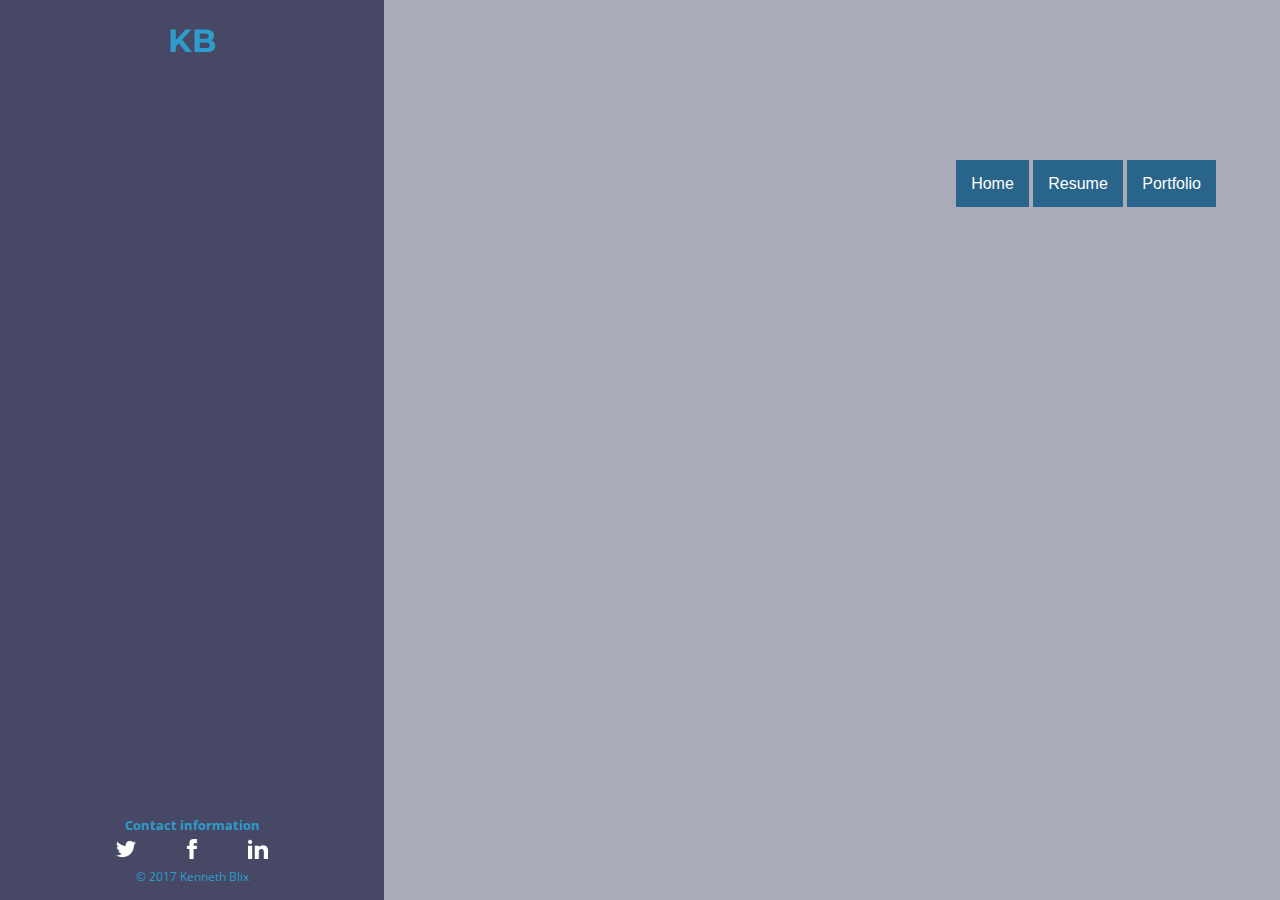
==== portfolio.html @ bad6284c "Making portfolio" ====
<!DOCTYPE html>
<html lang="en">

<head>
    <meta charset="UTF-8">
    <meta name="viewport" content="width=device-width, initial-scale=1.0">
    <meta http-equiv="X-UA-Compatible" content="ie=edge">
    <link rel="stylesheet" type="text/css" href="/css/portfoliostyle.css">
    <link rel="stylesheet" type="text/css" href="/css/normalize.css">
    <link rel="stylesheet" type="text/css" href="/css/responsive.css">
    <link href="https://fonts.googleapis.com/css?family=Montserrat" rel="stylesheet">
    <link href="https://fonts.googleapis.com/css?family=Open+Sans" rel="stylesheet">
    <title>Homepage KB</title>
</head>

<body >

    <heading class="content-heading">
        <h1 class="title">KB</h1>
    </heading>

    <div class="wrapper">
        <div class="dropdown">
            <nav class="dropbtn">Menu</nav>
            <div class="dropdown-content">
                <a href="index.html">Home</a>
                <a href="resume.html">Resume</a>
                <a href="#">Portfolio</a>
            </div>
        </div>

        <div class="content-container">
            
        </div>
        <div class="big-menu-content">
            <div class="big-menu-nav">
                <a href="#">Home</a>
                <a href="resume.html">Resume</a>
                <a href="#">Portfolio</a>
            </div>
        </div>
    </div>

    <footer class="main-footer" id="footer">
        <div class="footer-center">
            <h5 class="footer-text">Contact information</h5>
            <a href="https://twitter.com/BlixKenneth" class="footer-spacing"><img src="img/iconmonstr-twitter-1-240.png" alt="Twitter Logo" class="social-icon"></a>
            <a href="https://www.facebook.com/kenneth.blix.9" class="footer-spacing"><img src="img/iconmonstr-facebook-1-240.png" alt="Facebook Logo" class="social-icon"></a>
            <a href="https://www.linkedin.com/in/kenneth-blix-674a4b63/" class="footer-spacing"><img src="img/iconmonstr-linkedin-1-240.png" alt="Linkedin Logo" class="social-icon"></a>
            <p class="footer-text copyright">&copy; 2017 Kenneth Blix</p>
        </div>
     </footer> 

</body>
</html>
---- css/portfoliostyle.css ----
/**********************************
GLOBAL
***********************************/
*{
    box-sizing: border-box;
}
html {
    position:relative;
    min-height: 100%;
    background: #464866;
  }
  body {
    min-height: 100vh;
  }
/* ---------------------------------------------- */


/**********************************
FONTS
***********************************/
.content-heading, .dropdown{
    font-family: 'Montserrat', sans-serif;
}
.content-container, .footer-text{
    font-family: 'Open Sans', sans-serif;
}
/* ---------------------------------------------- */


/**********************************
COLOR, HEADINGS and p
***********************************/
body {
    display: flex;
    flex-direction: column;
    background: linear-gradient(
        to bottom, 
        #464866 0px, 
        #464866 200px, 
        #AAABB8 200px,
        #AAABB8 5000px
      );
      margin: 0;
      background-repeat: no-repeat;
  }
h1, .footer-text {
    color: #2E9CCA
}
h5, nav, a{
    color: white;
}
/* ---------------------------------------------- */


.wrapper{
    flex: auto;
}
/**********************************
HEADING
***********************************/
.content-heading{
    text-align: center;
}
.dropdown * {
    display: flex;
    flex-direction: column;
    align-items: center;
}
.dropdown {
    width: 100%;
    position: sticky;
    display: inline-block;
    top: -0.8px;
}
/* Change visuals in all the elements inside dropdown */
.dropdown * {
    width: 100%;
    color: white;
    background-color: #29648A;
    border-bottom: 1px solid white;
    cursor: pointer;
}
/* ---------------------------------------------- */


/**********************************
BUTTON "SMALL SCREEN"
***********************************/
.dropbtn{
    border: 1px solid white;
    visibility: visible;
}
/* Content dropdown */
.dropbtn, a{
    padding: 12px 16px;
}
.dropdown-content{
    display: none;
    border: none;
    position: absolute;
    width: 100%;
    text-align: center;
    z-index: 1;
}
/* Links inside the dropdown */
.dropdown-content a {
    text-decoration: none;
    display: block;
}
/* Show dropdown on hover */
.dropdown:hover .dropdown-content{
    visibility: visible;
    display: block;
}
/* Change color of dropdown links on hover */
.dropdown a:hover{
    background-color: #D5D5D5;
    color: #2E9CCA;
}
/* Color change on dropdown button when content is shown */
.dropdown:hover .dropbtn{
    background-color: #D5D5D5;
    color: #6D7993;
    border: 1px solid #6D7993;
    border-top: 1px solid #9099A2;
    border-left: 1px solid #9099A2;
    border-right: 1px solid #9099A2;
}
/* ---------------------------------------------- */


/**********************************
MENU BIG SCREEN
***********************************/
.big-menu-content{
    visibility: hidden;
    display: flex;
    flex-shrink: 0;
    flex-direction: row;
    justify-content: flex-end;
}
.big-menu-nav{
    padding: 50px 0 0 0;
}
.big-menu-nav a{
    padding: 14px 14px;
    text-decoration: none;
    border: 1px solid #29648A;
    background-color: #29648A;
}
.big-menu-nav a:hover{
    border: 1px solid #D5D5D5;
    background-color: #D5D5D5;
    color: #2E9CCA;
}
/* ---------------------------------------------- */


/**********************************
MAIN CONTENT
***********************************/
.content-container{
    height: 100%;
    width: 90%;
    margin: 0 auto;
    text-align: left;
    display: flex;
    flex-direction: column;
    /* ! */
}
.container-picture{
    padding: 30px 0 0 0;
    text-align: center;
}
.main-photo{
    width: 230px;
    box-shadow: 2px 2px 10px 1px black;
}
.container-information{
    text-align: justify;
    text-justify: inter-word;
}
.container-line{
    width: 100px;
    margin: auto;
    border-bottom: 1px solid #464866;
}
/* ---------------------------------------------- */


/**********************************
FOOTER
***********************************/
#footer{
    flex-shrink: 0;
    padding: 15px 0 10px 0;
    background-color: #464866;
}
.social-icon{
    width: 20px;
    height: 20px;
}
.footer-spacing + .footer-spacing{
    margin-left: 10px;
}
.footer-text{
    margin: 5px;
}
.copyright{
    font-size: 12px;
}
.footer-center{
    text-align: center;
}
/* ---------------------------------------------- */
---- css/responsive.css ----
/* 

min-width: 480px: Will target mobile devices in landscape mode and up

min-width: 600px: Targets tablets in portrait mode and up

min-width: 768px: Targets tablets in landscape mode and up

min-width: 1024px: Targets the desktop view

*/

@media screen and (min-width: 480px){
    /**********************************
    INDEX
    ***********************************/
    .content-container > * {
        flex: 1 1 auto;
    }
    .content-container{
        padding-top: 20px;
    }
    .container-picture{
        padding: 0;
        margin-right: 5px;
    }
    .main-photo{
        width: 250px;
    }
    .container-information{
        width: auto;
        padding-left: 20px;
    }
    /**********************************
    RESUMESTYLE
    ***********************************/
    .flex{
        flex-direction: row;
    }
}


@media screen and (min-width: 768px){
    .wrapper{
        width: 95%;
    }
    body{
        background: linear-gradient(
            to right, 
            #464866 0%, 
            #464866 30%, 
            #AAABB8 30%, 
            #AAABB8 100%
          );
    }

    /* HEADING */
/* ---------------------------------------------- */
    .content-heading{
        width: 30%;
    }

    /* DROPDOWN */
/* ---------------------------------------------- */
    .dropbtn{
        border: none;
        visibility: hidden;
    }    
    .dropdown {
        width: 30%;
        visibility: hidden;
    }

    /* WRAPPER */
/* ---------------------------------------------- */

    /* MAIN CONTENT */
/* ---------------------------------------------- */
    .content-container{
        padding-top: 0;
        flex-direction: row;
    }
    .container-picture{
        margin-left: 10%;
    }
    .main-photo{
        width: 300px;
    }
    /* BIG-NAV */
/* ---------------------------------------------- */
    .big-menu-content{
        visibility: visible;
    }

    /* FOOTER */
/* ---------------------------------------------- */
    #footer{
        width: 30%;
        background-color: #464866;
    }
}

@media screen and (min-width: 1000px){
    .main-photo{
        width: 350px;
    }
}
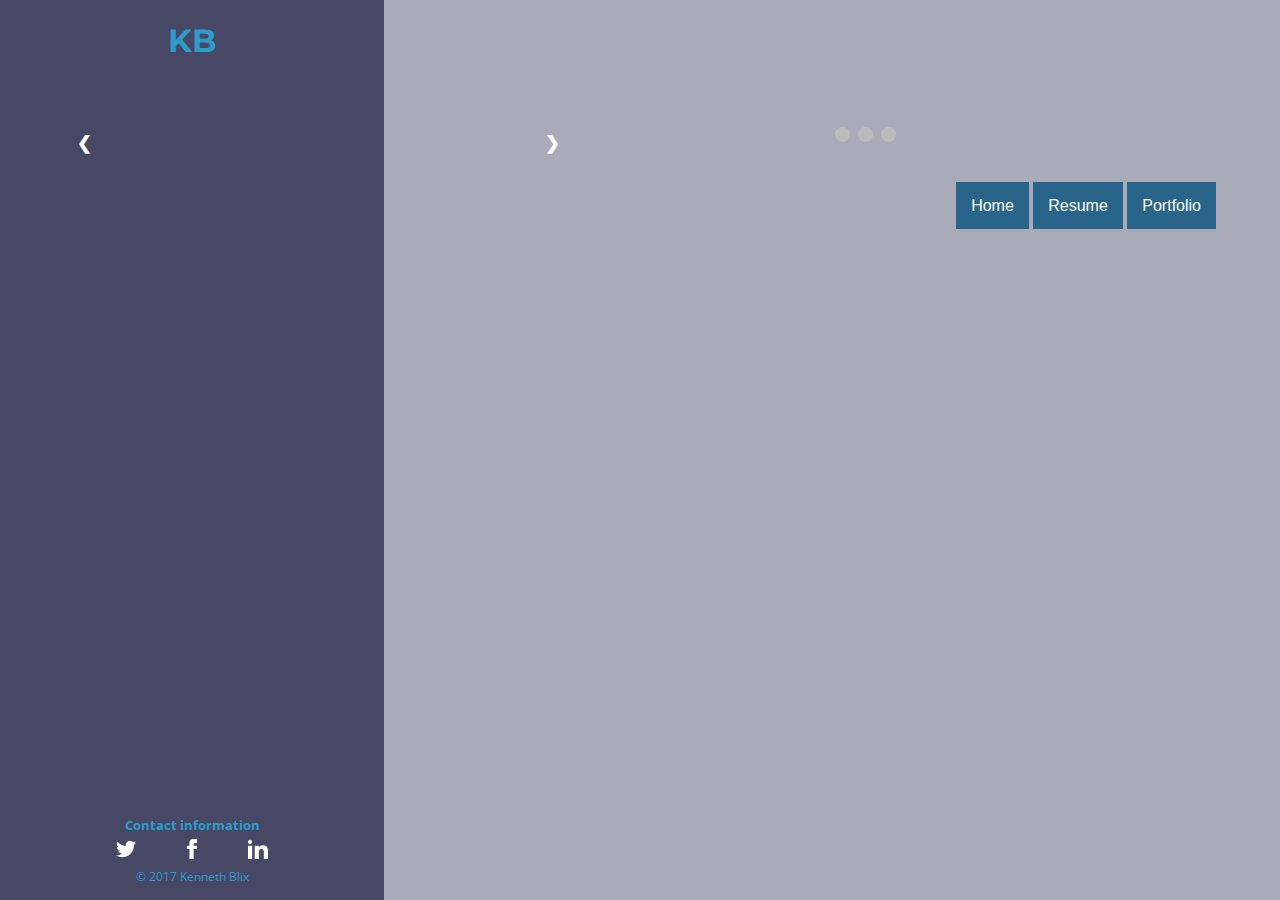
==== commit 8996c79a: "Slideshow" ====
--- a/portfolio.html
+++ b/portfolio.html
@@ -30,7 +30,40 @@
         </div>
 
         <div class="content-container">
+                <!-- Slideshow container -->
+            <div class="slideshow-container">
+
+                <!-- Full-width images with number and caption text -->
+                <div class="mySlides fade">
+                <div class="numbertext">1 / 3</div>
+                <img src="/img/test.png" style="width:100%">
+                <div class="text">Caption Text</div>
+                </div>
             
+                <div class="mySlides fade">
+                <div class="numbertext">2 / 3</div>
+                <img src="/img/test.png" style="width:100%">
+                <div class="text">Caption Two</div>
+                </div>
+            
+                <div class="mySlides fade">
+                <div class="numbertext">3 / 3</div>
+                <img src="/img/test.png" style="width:100%">
+                <div class="text">Caption Three</div>
+                </div>
+            
+                <!-- Next and previous buttons -->
+                <a class="prev" onclick="plusSlides(-1)">&#10094;</a>
+                <a class="next" onclick="plusSlides(1)">&#10095;</a>
+            </div>
+            <br>
+            
+            <!-- The dots/circles -->
+            <div style="text-align:center">
+                <span class="dot" onclick="currentSlide(1)"></span> 
+                <span class="dot" onclick="currentSlide(2)"></span> 
+                <span class="dot" onclick="currentSlide(3)"></span> 
+            </div>
         </div>
         <div class="big-menu-content">
             <div class="big-menu-nav">
--- a/css/portfoliostyle.css
+++ b/css/portfoliostyle.css
@@ -168,23 +168,101 @@
     flex-direction: column;
     /* ! */
 }
-.container-picture{
-    padding: 30px 0 0 0;
-    text-align: center;
-}
-.main-photo{
-    width: 230px;
-    box-shadow: 2px 2px 10px 1px black;
-}
-.container-information{
-    text-align: justify;
-    text-justify: inter-word;
-}
-.container-line{
-    width: 100px;
-    margin: auto;
-    border-bottom: 1px solid #464866;
-}
+* {box-sizing:border-box}
+
+/* Slideshow container */
+.slideshow-container {
+  max-width: 100%;
+  position: relative;
+  margin: auto;
+}
+
+/* Hide the images by default */
+.mySlides {
+    display: none;
+}
+
+/* Next & previous buttons */
+.prev, .next {
+  cursor: pointer;
+  position: absolute;
+  top: 50%;
+  width: auto;
+  margin-top: -22px;
+  padding: 16px;
+  color: white;
+  font-weight: bold;
+  font-size: 18px;
+  transition: 0.6s ease;
+  border-radius: 0 3px 3px 0;
+}
+
+/* Position the "next button" to the right */
+.next {
+  right: 0;
+  border-radius: 3px 0 0 3px;
+}
+
+/* On hover, add a black background color with a little bit see-through */
+.prev:hover, .next:hover {
+  background-color: rgba(0,0,0,0.8);
+}
+
+/* Caption text */
+.text {
+  color: #f2f2f2;
+  font-size: 15px;
+  padding: 8px 12px;
+  position: absolute;
+  bottom: 8px;
+  width: 100%;
+  text-align: center;
+}
+
+/* Number text (1/3 etc) */
+.numbertext {
+  color: #f2f2f2;
+  font-size: 12px;
+  padding: 8px 12px;
+  position: absolute;
+  top: 0;
+}
+
+/* The dots/bullets/indicators */
+.dot {
+  cursor: pointer;
+  height: 15px;
+  width: 15px;
+  margin: 0 2px;
+  background-color: #bbb;
+  border-radius: 50%;
+  display: inline-block;
+  transition: background-color 0.6s ease;
+}
+
+.active, .dot:hover {
+  background-color: #717171;
+}
+
+/* Fading animation */
+.fade {
+  -webkit-animation-name: fade;
+  -webkit-animation-duration: 1.5s;
+  animation-name: fade;
+  animation-duration: 1.5s;
+}
+
+@-webkit-keyframes fade {
+  from {opacity: .4} 
+  to {opacity: 1}
+}
+
+@keyframes fade {
+  from {opacity: .4} 
+  to {opacity: 1}
+}
+
+
 /* ---------------------------------------------- */
 
 
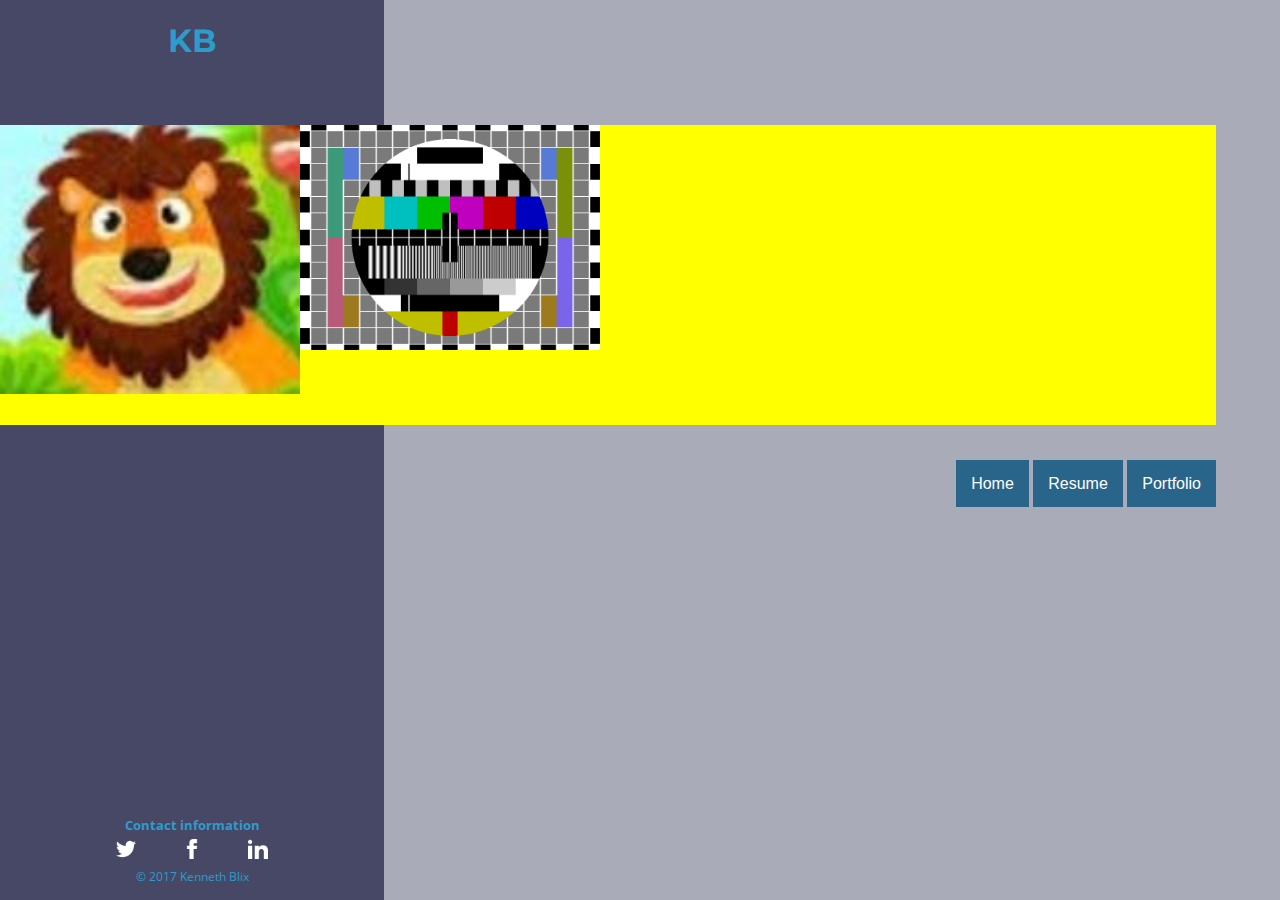
==== commit ebbd77cf: "Trying to make a slider!" ====
--- a/portfolio.html
+++ b/portfolio.html
@@ -28,43 +28,21 @@
                 <a href="#">Portfolio</a>
             </div>
         </div>
+        <div class="content-container">
+            <div class="slider">
+                <div class="slide" id="slide-1">
+                    <img src="/img/Lion.JPG" alt="" class="picture">
+                </div>
+                <div class="slide" id="slide-2">
+                    <img src="/img/test.png" alt="" class="picture">
+                </div>
+                <div class="slide" id="slide-3"></div>
+                <div class="slide" id="slide-4"></div>
+                <div class="slide" id="slide-5"></div>
+            </div>
 
-        <div class="content-container">
-                <!-- Slideshow container -->
-            <div class="slideshow-container">
+        </div>
 
-                <!-- Full-width images with number and caption text -->
-                <div class="mySlides fade">
-                <div class="numbertext">1 / 3</div>
-                <img src="/img/test.png" style="width:100%">
-                <div class="text">Caption Text</div>
-                </div>
-            
-                <div class="mySlides fade">
-                <div class="numbertext">2 / 3</div>
-                <img src="/img/test.png" style="width:100%">
-                <div class="text">Caption Two</div>
-                </div>
-            
-                <div class="mySlides fade">
-                <div class="numbertext">3 / 3</div>
-                <img src="/img/test.png" style="width:100%">
-                <div class="text">Caption Three</div>
-                </div>
-            
-                <!-- Next and previous buttons -->
-                <a class="prev" onclick="plusSlides(-1)">&#10094;</a>
-                <a class="next" onclick="plusSlides(1)">&#10095;</a>
-            </div>
-            <br>
-            
-            <!-- The dots/circles -->
-            <div style="text-align:center">
-                <span class="dot" onclick="currentSlide(1)"></span> 
-                <span class="dot" onclick="currentSlide(2)"></span> 
-                <span class="dot" onclick="currentSlide(3)"></span> 
-            </div>
-        </div>
         <div class="big-menu-content">
             <div class="big-menu-nav">
                 <a href="#">Home</a>
@@ -73,6 +51,11 @@
             </div>
         </div>
     </div>
+
+
+
+
+
 
     <footer class="main-footer" id="footer">
         <div class="footer-center">
--- a/css/portfoliostyle.css
+++ b/css/portfoliostyle.css
@@ -160,109 +160,31 @@
 MAIN CONTENT
 ***********************************/
 .content-container{
+    padding-top: 50px;
     height: 100%;
-    width: 90%;
-    margin: 0 auto;
-    text-align: left;
     display: flex;
     flex-direction: column;
-    /* ! */
-}
-* {box-sizing:border-box}
+    align-items: center;
+    justify-content: center;
+}
 
 /* Slideshow container */
-.slideshow-container {
-  max-width: 100%;
-  position: relative;
-  margin: auto;
-}
-
-/* Hide the images by default */
-.mySlides {
-    display: none;
-}
-
-/* Next & previous buttons */
-.prev, .next {
-  cursor: pointer;
-  position: absolute;
-  top: 50%;
-  width: auto;
-  margin-top: -22px;
-  padding: 16px;
-  color: white;
-  font-weight: bold;
-  font-size: 18px;
-  transition: 0.6s ease;
-  border-radius: 0 3px 3px 0;
-}
-
-/* Position the "next button" to the right */
-.next {
-  right: 0;
-  border-radius: 3px 0 0 3px;
-}
-
-/* On hover, add a black background color with a little bit see-through */
-.prev:hover, .next:hover {
-  background-color: rgba(0,0,0,0.8);
-}
-
-/* Caption text */
-.text {
-  color: #f2f2f2;
-  font-size: 15px;
-  padding: 8px 12px;
-  position: absolute;
-  bottom: 8px;
-  width: 100%;
-  text-align: center;
-}
-
-/* Number text (1/3 etc) */
-.numbertext {
-  color: #f2f2f2;
-  font-size: 12px;
-  padding: 8px 12px;
-  position: absolute;
-  top: 0;
-}
-
-/* The dots/bullets/indicators */
-.dot {
-  cursor: pointer;
-  height: 15px;
-  width: 15px;
-  margin: 0 2px;
-  background-color: #bbb;
-  border-radius: 50%;
-  display: inline-block;
-  transition: background-color 0.6s ease;
-}
-
-.active, .dot:hover {
-  background-color: #717171;
-}
-
-/* Fading animation */
-.fade {
-  -webkit-animation-name: fade;
-  -webkit-animation-duration: 1.5s;
-  animation-name: fade;
-  animation-duration: 1.5s;
-}
-
-@-webkit-keyframes fade {
-  from {opacity: .4} 
-  to {opacity: 1}
-}
-
-@keyframes fade {
-  from {opacity: .4} 
-  to {opacity: 1}
-}
-
-
+.slider {
+    width: 300px;
+    height: 300px;
+    display: flex;
+    overflow-x: auto;
+    -webkit-overflow-scrolling: touch;
+    background-color: yellow;
+  }
+  .slide {
+    width: 300px;
+    flex-shrink: 0;
+    height: 100%;
+  }
+  .picture{
+      width: 100%;
+  }
 /* ---------------------------------------------- */
 
 
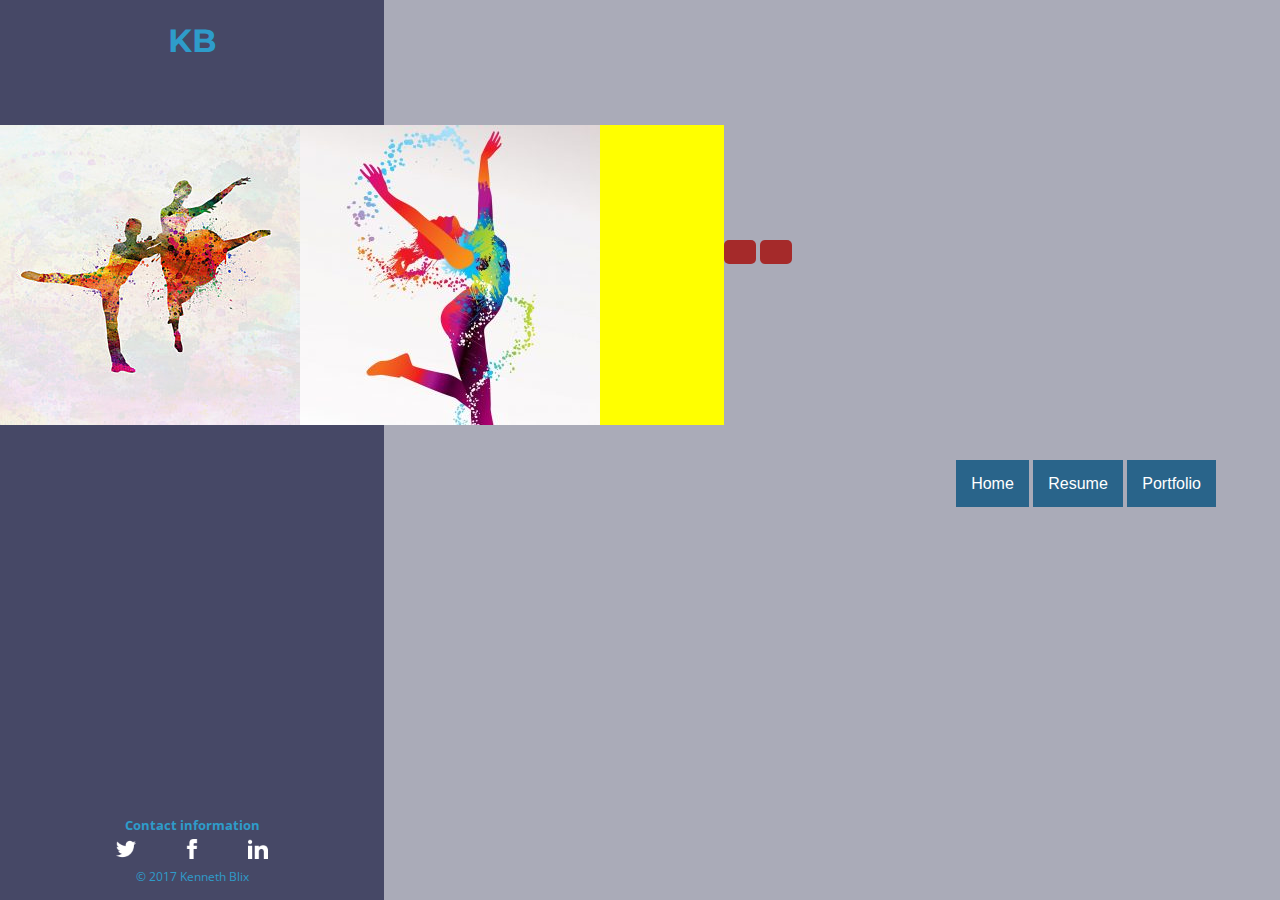
==== commit 40ed074e: "slider in place :: problem with menu" ====
--- a/portfolio.html
+++ b/portfolio.html
@@ -29,18 +29,18 @@
             </div>
         </div>
         <div class="content-container">
-            <div class="slider">
-                <div class="slide" id="slide-1">
-                    <img src="/img/Lion.JPG" alt="" class="picture">
+            <div class="slider-holder">
+                <span id="slider-image-1"></span>
+                <span id="slider-image-2"></span>
+                <div class="image-holder">
+                    <img src="/img/dance1.jpg" class="slider-image" alt="">
+                    <img src="/img/dance2.jpg" class="slider-image" alt="">
                 </div>
-                <div class="slide" id="slide-2">
-                    <img src="/img/test.png" alt="" class="picture">
-                </div>
-                <div class="slide" id="slide-3"></div>
-                <div class="slide" id="slide-4"></div>
-                <div class="slide" id="slide-5"></div>
             </div>
-
+            <div class="button-holder">
+                <a href="#slider-image-1" class="slider-change"></a>
+                <a href="#slider-image-2" class="slider-change"></a>
+            </div>
         </div>
 
         <div class="big-menu-content">
--- a/css/portfoliostyle.css
+++ b/css/portfoliostyle.css
@@ -169,22 +169,57 @@
 }
 
 /* Slideshow container */
-.slider {
+.slider-holder{
     width: 300px;
     height: 300px;
-    display: flex;
-    overflow-x: auto;
-    -webkit-overflow-scrolling: touch;
     background-color: yellow;
-  }
-  .slide {
-    width: 300px;
-    flex-shrink: 0;
-    height: 100%;
-  }
-  .picture{
-      width: 100%;
-  }
+    margin-left: auto;
+    margin-right: auto;
+    margin-top: 0px;
+    text-align: center;
+    overflow: hidden;
+}
+.image-holder{
+    width: 600px;
+    background-color: red;
+    height: 300px;
+    clear: both;
+    position: relative;
+
+    -webkit-transition: left 2s;
+    -moz-transition: left 2s;
+    -o-transition: left 2s;
+    transition: left 2s;
+}
+.slider-image{
+    float: left;
+    margin: 0px;
+    padding: 0px;
+    position: relative;
+}
+#slider-image-1:target ~ .image-holder
+{
+    left: 0px;
+}
+
+#slider-image-2:target ~ .image-holder
+{
+    left: -300px;
+}
+.button-holder
+{
+    position: relative;
+    top: -20px;
+}
+
+.slider-change
+{
+    display: inline-block;
+    height: 10px;
+    width: 10px;
+    border-radius: 5px;
+    background-color: brown;
+}
 /* ---------------------------------------------- */
 
 
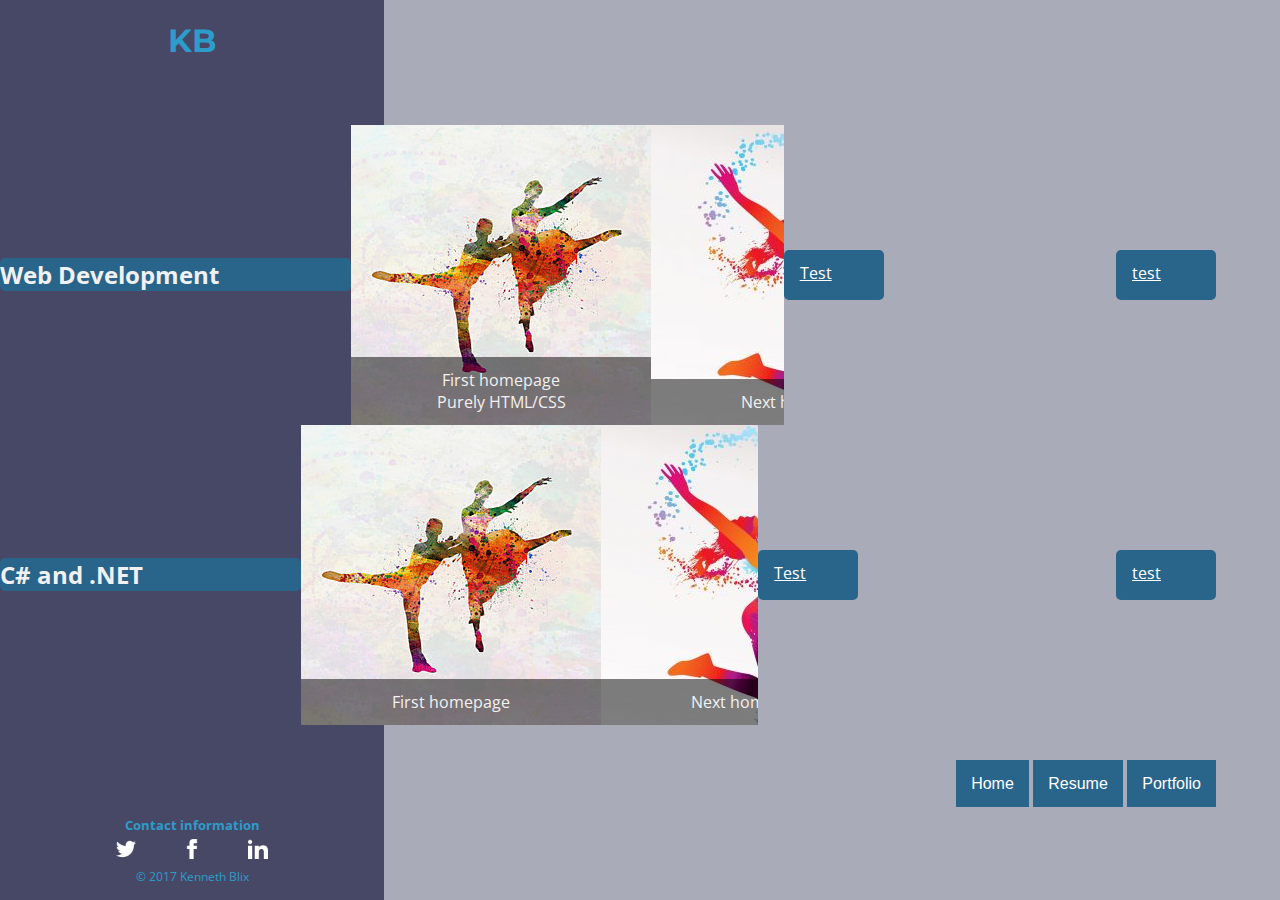
==== commit 3fa64337: "Two slides, making next previos" ====
--- a/portfolio.html
+++ b/portfolio.html
@@ -29,20 +29,47 @@
             </div>
         </div>
         <div class="content-container">
+            <h2 class="container-headline">Web Development</h2>
             <div class="slider-holder">
-                <span id="slider-image-1"></span>
-                <span id="slider-image-2"></span>
+                <span id="slider-webpage-1"></span>
+                <span id="slider-webpage-2"></span>
                 <div class="image-holder">
-                    <img src="/img/dance1.jpg" class="slider-image" alt="">
-                    <img src="/img/dance2.jpg" class="slider-image" alt="">
+                    <div class="slider-image">
+                        <img src="/img/dance1.jpg" class="img" alt="">
+                        <a href="" class="slider-links">First homepage <br> Purely HTML/CSS</a>
+                    </div>
+                    <div class="slider-image">
+                        <img src="/img/dance2.jpg" class="img" alt="">
+                        <a href="" class="slider-links">Next homepage</a>
+                    </div>
                 </div>
             </div>
             <div class="button-holder">
-                <a href="#slider-image-1" class="slider-change"></a>
-                <a href="#slider-image-2" class="slider-change"></a>
+                <a href="#slider-webpage-1" class="slider-change left-slider"></a>
+                <a href="#slider-webpage-2" class="slider-change right-slider"></a>
             </div>
         </div>
-
+        <div class="content-container">
+            <h2 class="container-headline">C# and .NET</h2>
+            <div class="slider-holder">
+                <span id="slider-cprogramming-1"></span>
+                <span id="slider-cprogramming-2"></span>
+                <div class="image-holder">
+                    <div class="slider-image">
+                        <img src="/img/dance1.jpg" class="img" alt="">
+                        <a href="" class="slider-links">First homepage</a>
+                    </div>
+                    <div class="slider-image">
+                        <img src="/img/dance2.jpg" class="img" alt="">
+                        <a href="" class="slider-links">Next homepage</a>
+                    </div>
+                </div>
+            </div>
+            <div class="button-holder">
+                <a href="#slider-cprogramming-1" class="slider-change left-slider"></a>
+                <a href="#slider-cprogramming-2" class="slider-change right-slider"></a>
+            </div>
+        </div>
         <div class="big-menu-content">
             <div class="big-menu-nav">
                 <a href="#">Home</a>
--- a/css/portfoliostyle.css
+++ b/css/portfoliostyle.css
@@ -71,6 +71,7 @@
     position: sticky;
     display: inline-block;
     top: -0.8px;
+    z-index: 100;
 }
 /* Change visuals in all the elements inside dropdown */
 .dropdown * {
@@ -100,7 +101,8 @@
     position: absolute;
     width: 100%;
     text-align: center;
-    z-index: 1;
+    position: absolute;
+    z-index: 40;
 }
 /* Links inside the dropdown */
 .dropdown-content a {
@@ -166,9 +168,15 @@
     flex-direction: column;
     align-items: center;
     justify-content: center;
+    z-index: 0;
 }
 
 /* Slideshow container */
+.container-headline{
+    border-radius: 5px;
+    background-color: #29648A;
+    color: #f1f1f1;
+}
 .slider-holder{
     width: 300px;
     height: 300px;
@@ -192,34 +200,64 @@
     transition: left 2s;
 }
 .slider-image{
+    width: 300px;
+    height: 300px;
     float: left;
     margin: 0px;
     padding: 0px;
     position: relative;
-}
-#slider-image-1:target ~ .image-holder
+
+}
+.slider-links{
+    position: absolute;
+    bottom: 0;
+    left: 0;
+    color: #f1f1f1; 
+    background: rgba(0, 0, 0, 0.5);
+    width: 100%;
+    text-decoration: none;
+}
+#slider-webpage-1:target ~ .image-holder
 {
     left: 0px;
 }
 
-#slider-image-2:target ~ .image-holder
+#slider-webpage-2:target ~ .image-holder
 {
     left: -300px;
 }
+#slider-cprogramming-1:target ~ .image-holder
+{
+    left: 0px;
+}
+
+#slider-cprogramming-2:target ~ .image-holder
+{
+    left: -300px;
+}
 .button-holder
 {
-    position: relative;
-    top: -20px;
+    display: flex;
+    flex-direction: row;
+    width: 300px;
+    justify-content: space-between;
 }
 
 .slider-change
 {
     display: inline-block;
-    height: 10px;
-    width: 10px;
+    height: 50px;
+    width: 100px;
     border-radius: 5px;
-    background-color: brown;
-}
+    background-color: #29648A;
+}
+.right-slider::before{
+    content: "test";
+}
+.left-slider::before{
+    content: "Test";
+}
+
 /* ---------------------------------------------- */
 
 
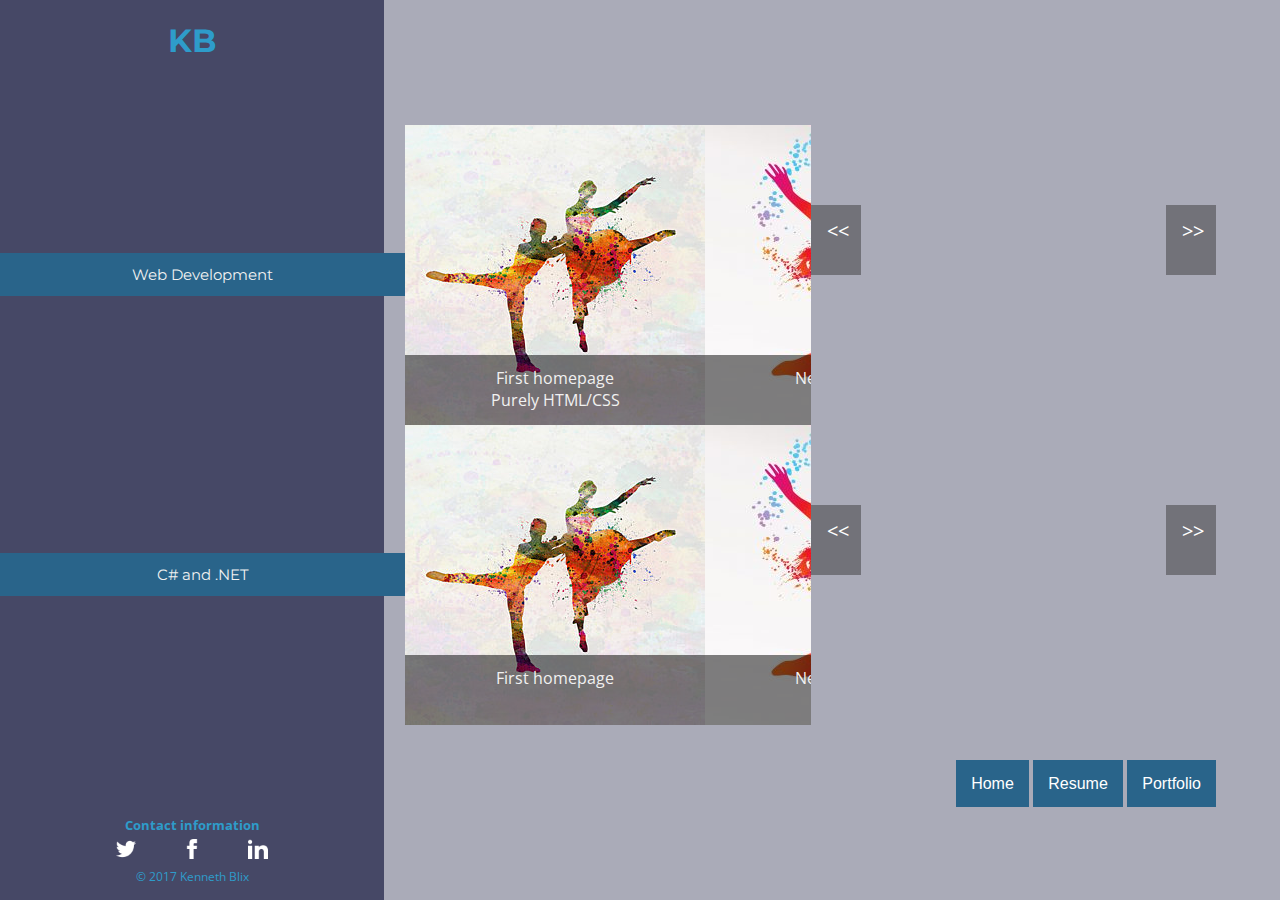
==== commit 5a04288e: "Slider font size and color changes" ====
--- a/portfolio.html
+++ b/portfolio.html
@@ -29,7 +29,7 @@
             </div>
         </div>
         <div class="content-container">
-            <h2 class="container-headline">Web Development</h2>
+            <a class="container-headline">Web Development</a>
             <div class="slider-holder">
                 <span id="slider-webpage-1"></span>
                 <span id="slider-webpage-2"></span>
@@ -50,7 +50,7 @@
             </div>
         </div>
         <div class="content-container">
-            <h2 class="container-headline">C# and .NET</h2>
+            <a class="container-headline">C# and .NET</a>
             <div class="slider-holder">
                 <span id="slider-cprogramming-1"></span>
                 <span id="slider-cprogramming-2"></span>
--- a/css/portfoliostyle.css
+++ b/css/portfoliostyle.css
@@ -18,7 +18,7 @@
 /**********************************
 FONTS
 ***********************************/
-.content-heading, .dropdown{
+.content-heading, .dropdown, .container-headline{
     font-family: 'Montserrat', sans-serif;
 }
 .content-container, .footer-text{
@@ -173,9 +173,12 @@
 
 /* Slideshow container */
 .container-headline{
-    border-radius: 5px;
+    margin-bottom: 0;
+    text-align: center;
     background-color: #29648A;
     color: #f1f1f1;
+    font-size: 15px;
+    width: 300px;
 }
 .slider-holder{
     width: 300px;
@@ -215,6 +218,7 @@
     color: #f1f1f1; 
     background: rgba(0, 0, 0, 0.5);
     width: 100%;
+    height: 70px;
     text-decoration: none;
 }
 #slider-webpage-1:target ~ .image-holder
@@ -245,17 +249,20 @@
 
 .slider-change
 {
+    font-size: 20px;
     display: inline-block;
-    height: 50px;
-    width: 100px;
-    border-radius: 5px;
-    background-color: #29648A;
+    margin-top: -70px;
+    height: 70px;
+    width: 50px;
+    background: rgba(58, 58, 58, 0.5);
+    text-decoration: none;
+    z-index: 2;
 }
 .right-slider::before{
-    content: "test";
+    content: ">>";
 }
 .left-slider::before{
-    content: "Test";
+    content: "<<";
 }
 
 /* ---------------------------------------------- */
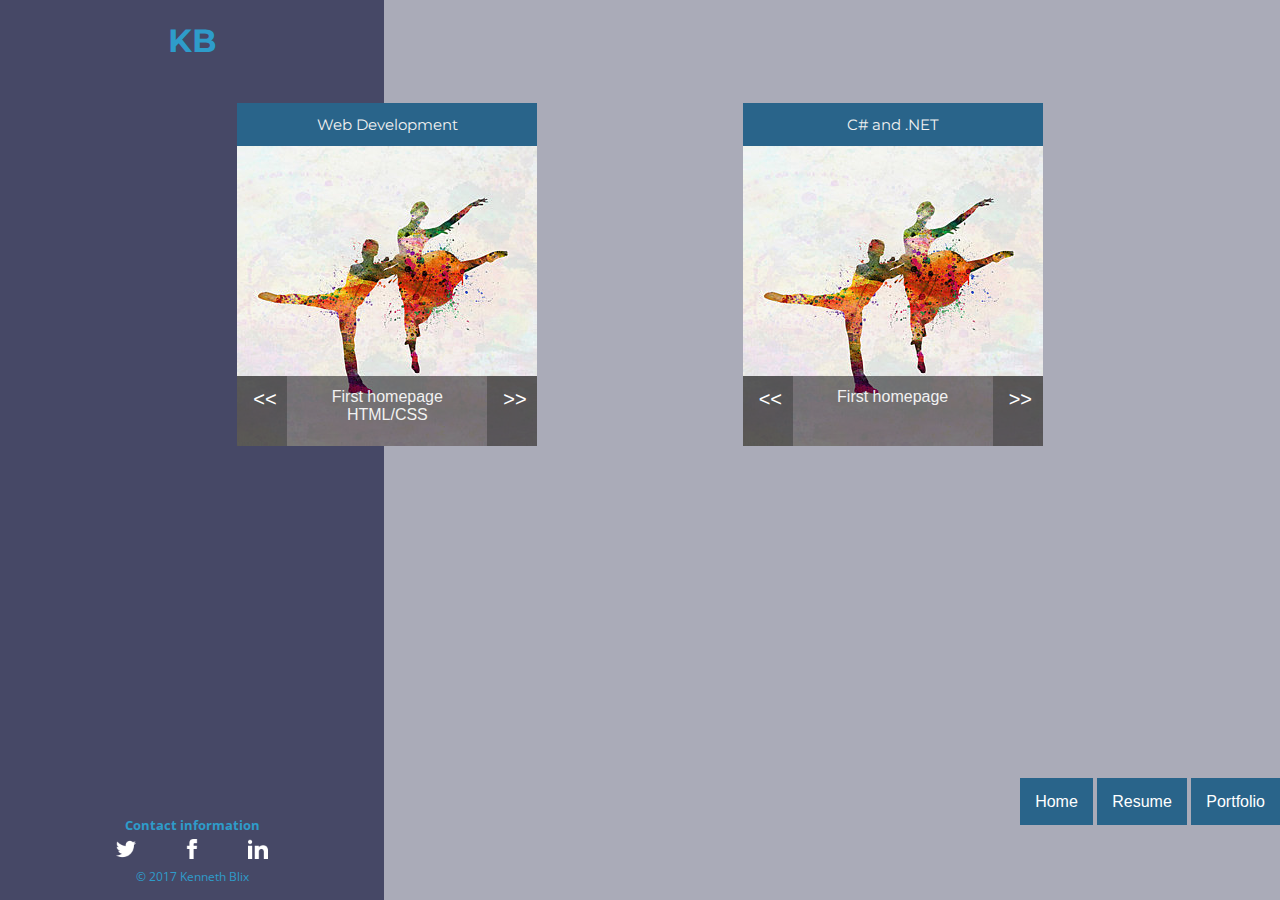
==== commit 1070637a: "Fixing the design, small and big screen" ====
--- a/portfolio.html
+++ b/portfolio.html
@@ -28,61 +28,60 @@
                 <a href="#">Portfolio</a>
             </div>
         </div>
-        <div class="content-container">
-            <a class="container-headline">Web Development</a>
-            <div class="slider-holder">
-                <span id="slider-webpage-1"></span>
-                <span id="slider-webpage-2"></span>
-                <div class="image-holder">
-                    <div class="slider-image">
-                        <img src="/img/dance1.jpg" class="img" alt="">
-                        <a href="" class="slider-links">First homepage <br> Purely HTML/CSS</a>
-                    </div>
-                    <div class="slider-image">
-                        <img src="/img/dance2.jpg" class="img" alt="">
-                        <a href="" class="slider-links">Next homepage</a>
+
+        <div class="flex-slider">
+            <div class="content-container-slider">
+                <a class="container-headline">Web Development</a>
+                <div class="slider-holder">
+                    <span id="slider-webpage-1"></span>
+                    <span id="slider-webpage-2"></span>
+                    <div class="image-holder">
+                        <div class="slider-image">
+                            <img src="/img/dance1.jpg" class="img" alt="">
+                            <a href="" class="slider-links">First homepage <br> HTML/CSS</a>
+                        </div>
+                        <div class="slider-image">
+                            <img src="/img/dance2.jpg" class="img" alt="">
+                            <a href="" class="slider-links">Next homepage</a>
+                        </div>
                     </div>
                 </div>
+                <div class="button-holder">
+                    <a href="#slider-webpage-1" class="slider-change left-slider"></a>
+                    <a href="#slider-webpage-2" class="slider-change right-slider"></a>
+                </div>
             </div>
-            <div class="button-holder">
-                <a href="#slider-webpage-1" class="slider-change left-slider"></a>
-                <a href="#slider-webpage-2" class="slider-change right-slider"></a>
-            </div>
-        </div>
-        <div class="content-container">
-            <a class="container-headline">C# and .NET</a>
-            <div class="slider-holder">
-                <span id="slider-cprogramming-1"></span>
-                <span id="slider-cprogramming-2"></span>
-                <div class="image-holder">
-                    <div class="slider-image">
-                        <img src="/img/dance1.jpg" class="img" alt="">
-                        <a href="" class="slider-links">First homepage</a>
-                    </div>
-                    <div class="slider-image">
-                        <img src="/img/dance2.jpg" class="img" alt="">
-                        <a href="" class="slider-links">Next homepage</a>
+            <div class="content-container-slider">
+                <a class="container-headline">C# and .NET</a>
+                <div class="slider-holder">
+                    <span id="slider-cprogramming-1"></span>
+                    <span id="slider-cprogramming-2"></span>
+                    <div class="image-holder">
+                        <div class="slider-image">
+                            <img src="/img/dance1.jpg" class="img" alt="">
+                            <a href="" class="slider-links">First homepage</a>
+                        </div>
+                        <div class="slider-image">
+                            <img src="/img/dance2.jpg" class="img" alt="">
+                            <a href="" class="slider-links">Next homepage</a>
+                        </div>
                     </div>
                 </div>
-            </div>
-            <div class="button-holder">
-                <a href="#slider-cprogramming-1" class="slider-change left-slider"></a>
-                <a href="#slider-cprogramming-2" class="slider-change right-slider"></a>
-            </div>
-        </div>
-        <div class="big-menu-content">
-            <div class="big-menu-nav">
-                <a href="#">Home</a>
-                <a href="resume.html">Resume</a>
-                <a href="#">Portfolio</a>
+                <div class="button-holder">
+                    <a href="#slider-cprogramming-1" class="slider-change left-slider"></a>
+                    <a href="#slider-cprogramming-2" class="slider-change right-slider"></a>
+                </div>
             </div>
         </div>
     </div>
 
-
-
-
-
+    <div class="big-menu-content">
+        <div class="big-menu-nav">
+            <a href="index.html">Home</a>
+            <a href="resume.html">Resume</a>
+            <a href="#">Portfolio</a>
+        </div>
+    </div>
 
     <footer class="main-footer" id="footer">
         <div class="footer-center">
--- a/css/portfoliostyle.css
+++ b/css/portfoliostyle.css
@@ -142,7 +142,7 @@
     justify-content: flex-end;
 }
 .big-menu-nav{
-    padding: 50px 0 0 0;
+    padding: 0;
 }
 .big-menu-nav a{
     padding: 14px 14px;
@@ -161,7 +161,11 @@
 /**********************************
 MAIN CONTENT
 ***********************************/
-.content-container{
+.flex-slider{
+    display: flex;
+    flex-direction: column;
+}
+.content-container-slider{
     padding-top: 50px;
     height: 100%;
     display: flex;
@@ -273,7 +277,7 @@
 ***********************************/
 #footer{
     flex-shrink: 0;
-    padding: 15px 0 10px 0;
+    padding: 0 0 10px 0;
     background-color: #464866;
 }
 .social-icon{
--- a/css/responsive.css
+++ b/css/responsive.css
@@ -43,6 +43,7 @@
 @media screen and (min-width: 768px){
     .wrapper{
         width: 95%;
+        margin: auto;
     }
     body{
         background: linear-gradient(
@@ -58,6 +59,9 @@
 /* ---------------------------------------------- */
     .content-heading{
         width: 30%;
+    }
+    .title{
+        margin-bottom: 0;
     }
 
     /* DROPDOWN */
@@ -90,6 +94,7 @@
 /* ---------------------------------------------- */
     .big-menu-content{
         visibility: visible;
+        
     }
 
     /* FOOTER */
@@ -98,6 +103,22 @@
         width: 30%;
         background-color: #464866;
     }
+    /**********************************
+    RESUME
+    ***********************************/
+    .main-card{
+        padding-top: 0;
+    }
+    /**********************************
+    PORTFOLIO
+    ***********************************/
+    .flex-slider{
+        flex-direction: row;
+        justify-content: space-evenly;
+    }
+    .content-container-slider{
+        padding-top: 0;
+    }
 }
 
 @media screen and (min-width: 1000px){
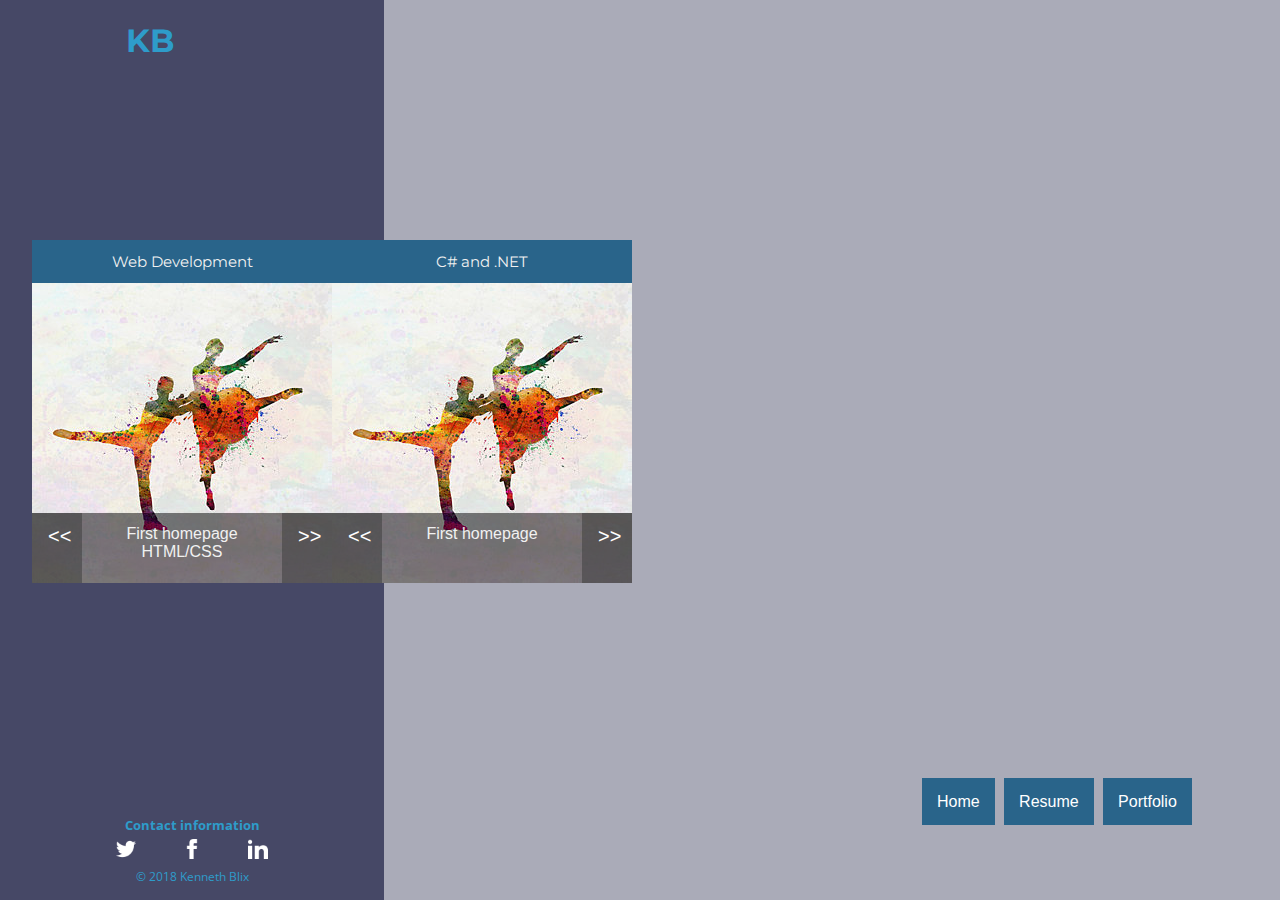
==== commit dbb68470: "Resume Big screen changes" ====
--- a/portfolio.html
+++ b/portfolio.html
@@ -89,7 +89,7 @@
             <a href="https://twitter.com/BlixKenneth" class="footer-spacing"><img src="img/iconmonstr-twitter-1-240.png" alt="Twitter Logo" class="social-icon"></a>
             <a href="https://www.facebook.com/kenneth.blix.9" class="footer-spacing"><img src="img/iconmonstr-facebook-1-240.png" alt="Facebook Logo" class="social-icon"></a>
             <a href="https://www.linkedin.com/in/kenneth-blix-674a4b63/" class="footer-spacing"><img src="img/iconmonstr-linkedin-1-240.png" alt="Linkedin Logo" class="social-icon"></a>
-            <p class="footer-text copyright">&copy; 2017 Kenneth Blix</p>
+            <p class="footer-text copyright">&copy; 2018 Kenneth Blix</p>
         </div>
      </footer> 
 
--- a/css/portfoliostyle.css
+++ b/css/portfoliostyle.css
@@ -140,12 +140,15 @@
     flex-shrink: 0;
     flex-direction: row;
     justify-content: flex-end;
+    padding-top: 30px;
+    padding-right: 6.5%;
 }
 .big-menu-nav{
     padding: 0;
 }
 .big-menu-nav a{
     padding: 14px 14px;
+    margin-right: 5px;
     text-decoration: none;
     border: 1px solid #29648A;
     background-color: #29648A;
--- a/css/responsive.css
+++ b/css/responsive.css
@@ -37,6 +37,7 @@
     .flex{
         flex-direction: row;
     }
+
 }
 
 
@@ -106,9 +107,37 @@
     /**********************************
     RESUME
     ***********************************/
+    .wrapper{
+        display: flex;
+        flex-direction: row;
+    }
+    .content-heading{
+        width: 300px;
+    }
+    .flex-child{
+        display: none;
+    }
     .main-card{
         padding-top: 0;
+        margin: 10% 0 0 5%;
     }
+    .flex{
+        width: 100%;
+        margin: 0;
+    }
+    .card{
+        display: block;
+        margin: 5px 0;
+        border-radius: 6px;
+        background-color: #29648A;
+    }
+    .card > *{
+        color: white;
+    }
+    .dropdown{
+        display: none;
+    }
+
     /**********************************
     PORTFOLIO
     ***********************************/
